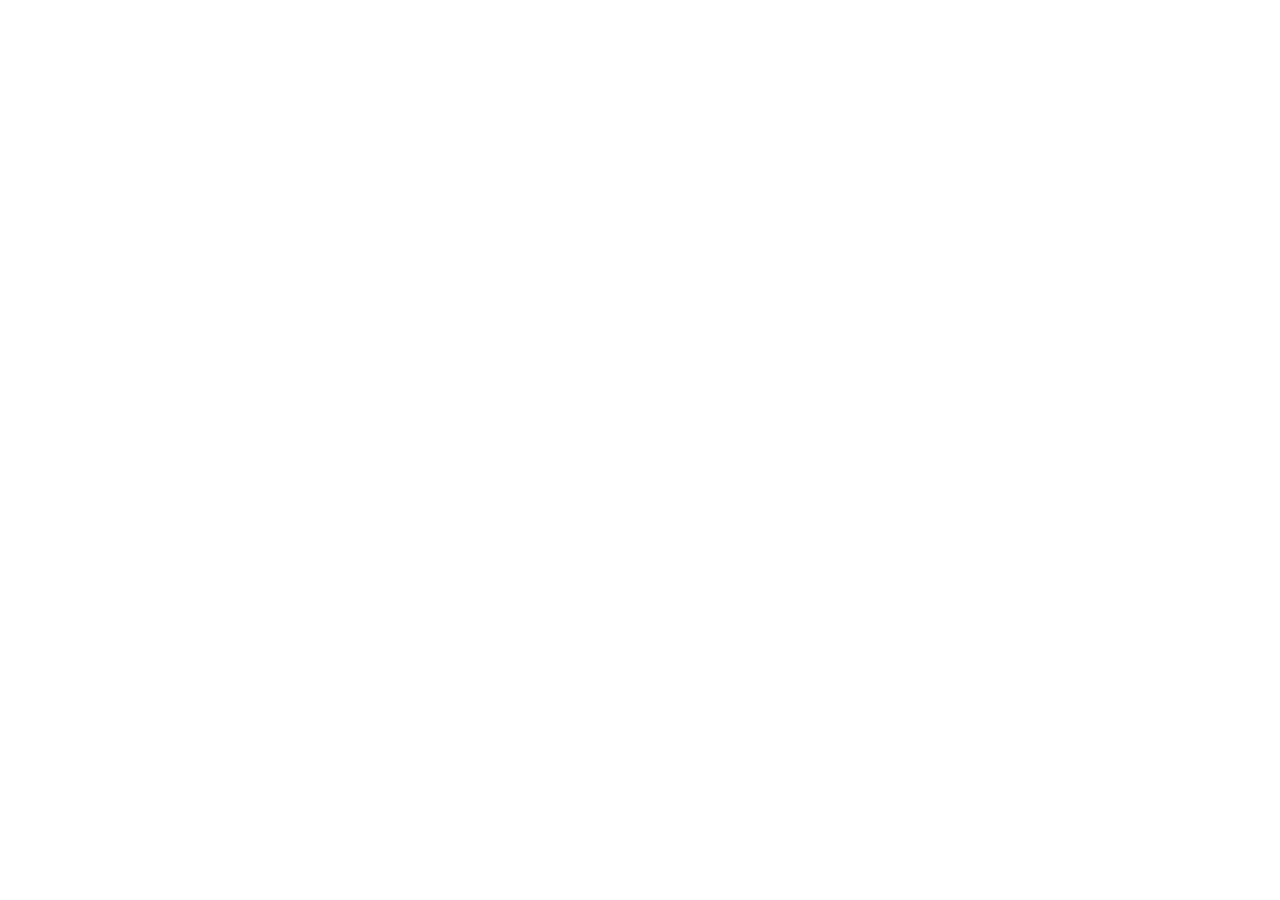
==== plantillaextra.html @ f0bda8ac "terminado" ====
<!DOCTYPE html>
<html lang="en">
<head>
    <meta charset="UTF-8">
    <meta name="viewport" content="width=device-width, initial-scale=1.0">
    <title>Document</title>
    <link rel="stylesheet" href="plantillaextra.css">
</head>
<body>
    <div class="arribaentero">
        <div class="cuadradoizq"></div>
        <div class="lineablancaarriba"></div>
        <div class="buscador"></div>
        <div class="lineaderecha1"></div>
        <div class="lineaderecha2"></div>
    </div>
    <div class="abajoentero"></div>
</body>
</html>
---- plantillaextra.css ----
.arribaentero{

}




<div class="arribaentero">
<div class="cuadradoizq"></div>
<div class="lineablancaarriba"></div>
<div class="buscador"></div>
<div class="lineaderecha1"></div>
<div class="lineaderecha2"></div>
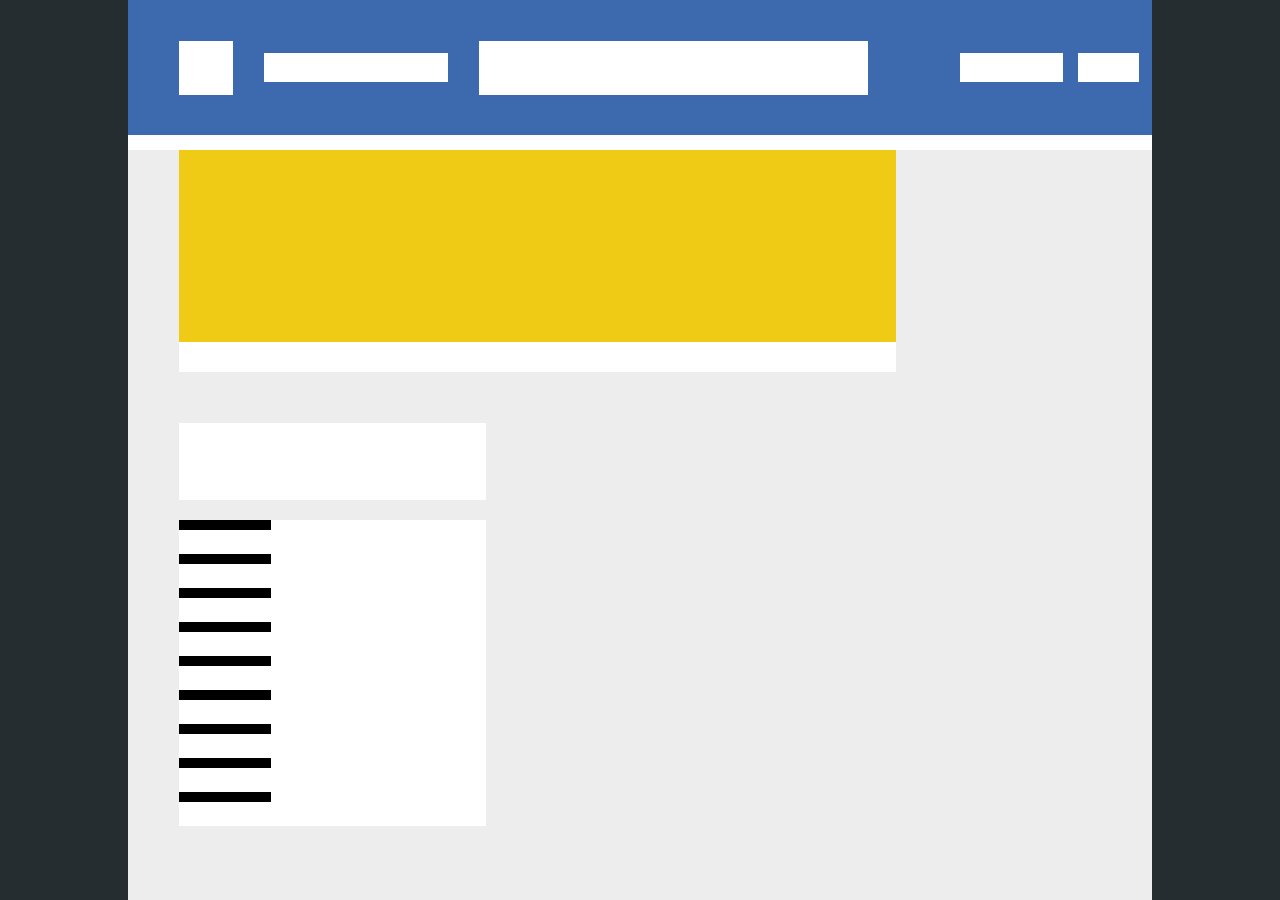
==== commit 93cddf5e: "probando la extra" ====
--- a/plantillaextra.html
+++ b/plantillaextra.html
@@ -14,6 +14,53 @@
         <div class="lineaderecha1"></div>
         <div class="lineaderecha2"></div>
     </div>
-    <div class="abajoentero"></div>
+     <div class="abajoentero">
+        <div class="lineaarriba"></div>
+        <div class="recamarillo"></div>
+        <div class="recblanco"></div>
+        <div class="lineablancapaletas"></div>
+        <div class="recconpaletas">
+            <div class="paletas"></div>
+            <div class="paletas"></div>
+            <div class="paletas"></div>
+            <div class="paletas"></div>
+            <div class="paletas"></div>
+            <div class="paletas"></div>
+            <div class="paletas"></div>
+            <div class="paletas"></div>
+            <div class="paletas"></div>
+        </div>
+        <div class="cosoderechapaleta1"></div>
+        <div class="cosoderechapaleta2"></div>
+        <div class="cosoderechapaleta3"></div>
+        <div class="cosoderechapaleta4"></div>
+        <div class="cosoderechapaleta5"></div>
+        <div class="listapaletas">
+            <div class="listapaletas"></div>
+            <div class="listapaletas"></div>
+            <div class="listapaletas"></div>
+            <div class="listapaletas"></div>
+            <div class="listapaletas"></div>
+            <div class="listapaletas"></div>
+            <div class="listapaletas"></div>
+            <div class="listapaletas"></div>
+            <div class="listapaletas"></div>
+            <div class="listapaletas"></div>
+            <div class="listapaletas"></div>
+            <div class="lineagris"></div>
+            <div class="lineagris"></div>
+            <div class="lineagris"></div>
+            <div class="lineagris"></div>
+            <div class="lineagris"></div>
+            <div class="lineagris"></div>
+            <div class="lineagris"></div>
+            <div class="lineagris"></div>
+            <div class="lineagris"></div>
+            <div class="lineagris"></div>
+            <div class="lineagris"></div>
+        </div>
+
+    </div>
+
 </body>
 </html>
--- a/plantillaextra.css
+++ b/plantillaextra.css
@@ -1,13 +1,138 @@
-.arribaentero{
-
+body{
+height: 100vh   ;
+background-color: #252d30;
+}
+*{
+margin: 0;
+padding: 0;
+box-sizing: border-box;
 }
 
+.arribaentero{
+background-color: #3d6aae;
+height: 15%;
+width: 80%;
+margin-left: 10%;
+display: flex;
+align-items: center;
+}
+.cuadradoizq{
+height: 40%;
+aspect-ratio: 1/1;
+background-color: white;
+margin-left: 5%;
+}
+.lineablancaarriba{
+background-color: white;
+width: 18%;
+height: 22%;
+margin-left: 3%;
+}
+.buscador{
+background-color: white;
+height: 40%;
+width: 38%;
+margin-left: 3%;
+}
+.lineaderecha1{
+background-color: white;
+height: 22%;
+width: 10%;
+margin-left: 9%;
+}
+.lineaderecha2{
+    background-color: white;
+    height: 22%;
+    width: 6%;
+    margin-left: 1.5%;
+}
+.abajoentero{
+background-color: #ededed;
+height: 85%;
+width: 80%;
+margin-left: 10%;
+}
+.lineaarriba{
+height: 2%;
+background-color: white;
+width: 100%;
+}
+.recamarillo{
+width: 70%;
+height: 25%;
+margin-left: 5%;
+background-color: #efcb15;
+}
+.recblanco{
+height: 4%;
+width: 70%;
+margin-left: 5%;
+background-color: white;
+}
+.lineablancapaletas{
+width: 30%;
+height: 10%;
+background-color: white;
+margin-left: 5%;
+margin-top: 5%;
+}
+.recconpaletas{
+height: 40%;
+width: 30%;
+margin-left: 5%;
+margin-top: 2%;
+background-color: white;
+display: grid;
+}
+.paletas{
+width: 30%;
+height: 30%;
+background-color: black;
+}
+<div class="abajoentero">
+        <div class="lineaarriba"></div>
+        <div class="recamarillo"></div>
+        <div class="recblanco"></div>
+        <div class="lineablancapaletas"></div>
+        <div class="recconpaletas">
+            <div class="paletas"></div>
+            <div class="paletas"></div>
+            <div class="paletas"></div>
+            <div class="paletas"></div>
+            <div class="paletas"></div>
+            <div class="paletas"></div>
+            <div class="paletas"></div>
+            <div class="paletas"></div>
+            <div class="paletas"></div>
+        </div>
+        <div class="cosoderechapaleta1"></div>
+        <div class="cosoderechapaleta2"></div>
+        <div class="cosoderechapaleta3"></div>
+        <div class="cosoderechapaleta4"></div>
+        <div class="cosoderechapaleta5"></div>
+        <div class="listapaletas">
+            <div class="listapaletas"></div>
+            <div class="listapaletas"></div>
+            <div class="listapaletas"></div>
+            <div class="listapaletas"></div>
+            <div class="listapaletas"></div>
+            <div class="listapaletas"></div>
+            <div class="listapaletas"></div>
+            <div class="listapaletas"></div>
+            <div class="listapaletas"></div>
+            <div class="listapaletas"></div>
+            <div class="listapaletas"></div>
+            <div class="lineagris"></div>
+            <div class="lineagris"></div>
+            <div class="lineagris"></div>
+            <div class="lineagris"></div>
+            <div class="lineagris"></div>
+            <div class="lineagris"></div>
+            <div class="lineagris"></div>
+            <div class="lineagris"></div>
+            <div class="lineagris"></div>
+            <div class="lineagris"></div>
+            <div class="lineagris"></div>
+        </div>
 
-
-
-<div class="arribaentero">
-<div class="cuadradoizq"></div>
-<div class="lineablancaarriba"></div>
-<div class="buscador"></div>
-<div class="lineaderecha1"></div>
-<div class="lineaderecha2"></div>+    </div>
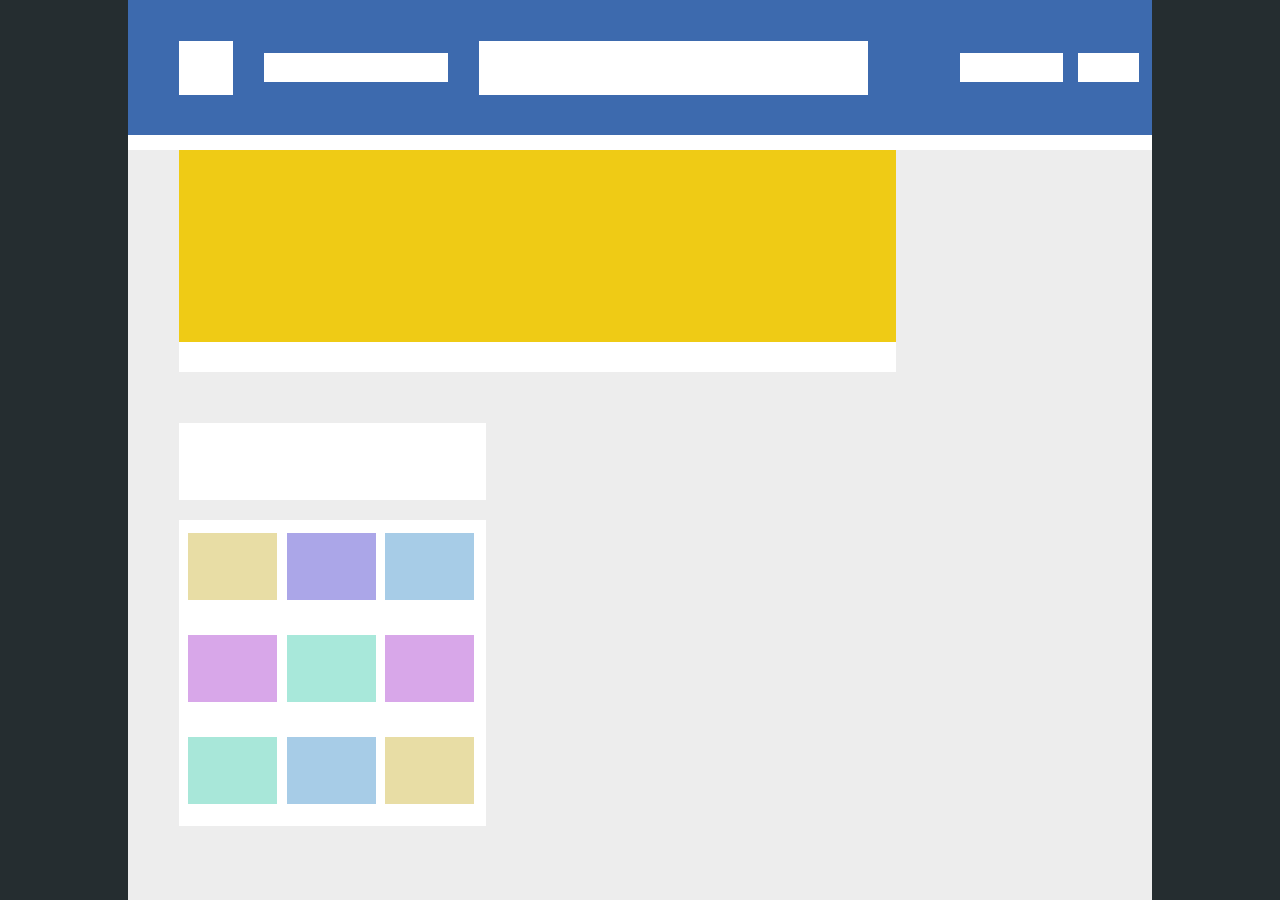
==== commit 3745f474: "siguiendo extra" ====
--- a/plantillaextra.html
+++ b/plantillaextra.html
@@ -20,15 +20,21 @@
         <div class="recblanco"></div>
         <div class="lineablancapaletas"></div>
         <div class="recconpaletas">
-            <div class="paletas"></div>
-            <div class="paletas"></div>
-            <div class="paletas"></div>
-            <div class="paletas"></div>
-            <div class="paletas"></div>
-            <div class="paletas"></div>
-            <div class="paletas"></div>
-            <div class="paletas"></div>
-            <div class="paletas"></div>
+            <section class="grupopaletas">
+            <div class="paletas uno"></div>
+            <div class="paletas dos"></div>
+            <div class="paletas tres"></div>
+        </section>
+            <section class="grupopaletas">
+            <div class="paletas cuatro"></div>
+            <div class="paletas cinco"></div>
+            <div class="paletas seis"></div>
+        </section>
+            <section class="grupopaletas">
+            <div class="paletas siete"></div>
+            <div class="paletas ocho"></div>
+            <div class="paletas nueve"></div>
+        </section>
         </div>
         <div class="cosoderechapaleta1"></div>
         <div class="cosoderechapaleta2"></div>
--- a/plantillaextra.css
+++ b/plantillaextra.css
@@ -84,27 +84,49 @@
 background-color: white;
 display: grid;
 }
+.grupopaletas{
+width: 100%;
+height: 33%;
+display: flex;
+}
 .paletas{
-width: 30%;
-height: 30%;
+margin-top: 4%;
+margin-left: 3%;
+width: 29%;
+height: 200%;
 background-color: black;
 }
-<div class="abajoentero">
-        <div class="lineaarriba"></div>
-        <div class="recamarillo"></div>
-        <div class="recblanco"></div>
-        <div class="lineablancapaletas"></div>
-        <div class="recconpaletas">
-            <div class="paletas"></div>
-            <div class="paletas"></div>
-            <div class="paletas"></div>
-            <div class="paletas"></div>
-            <div class="paletas"></div>
-            <div class="paletas"></div>
-            <div class="paletas"></div>
-            <div class="paletas"></div>
-            <div class="paletas"></div>
-        </div>
+.cosoderechapaleta1{
+
+}
+.uno{
+background-color: #e8dda5;
+}
+.dos{
+background-color: #aba6e8;
+}
+.tres{
+background-color: #a7cce7;
+}
+.cuatro{
+background-color:#d8a7e9 ;
+}
+.cinco{
+background-color:#a8e8da ;
+}
+.seis{
+background-color:#d8a7e9 ;
+}
+.siete{
+background-color:#a8e7d9 ;
+}
+.ocho{
+background-color:#a7cce7 ;
+}
+.nueve{
+background-color:#e8dda5 ;
+}
+
         <div class="cosoderechapaleta1"></div>
         <div class="cosoderechapaleta2"></div>
         <div class="cosoderechapaleta3"></div>
